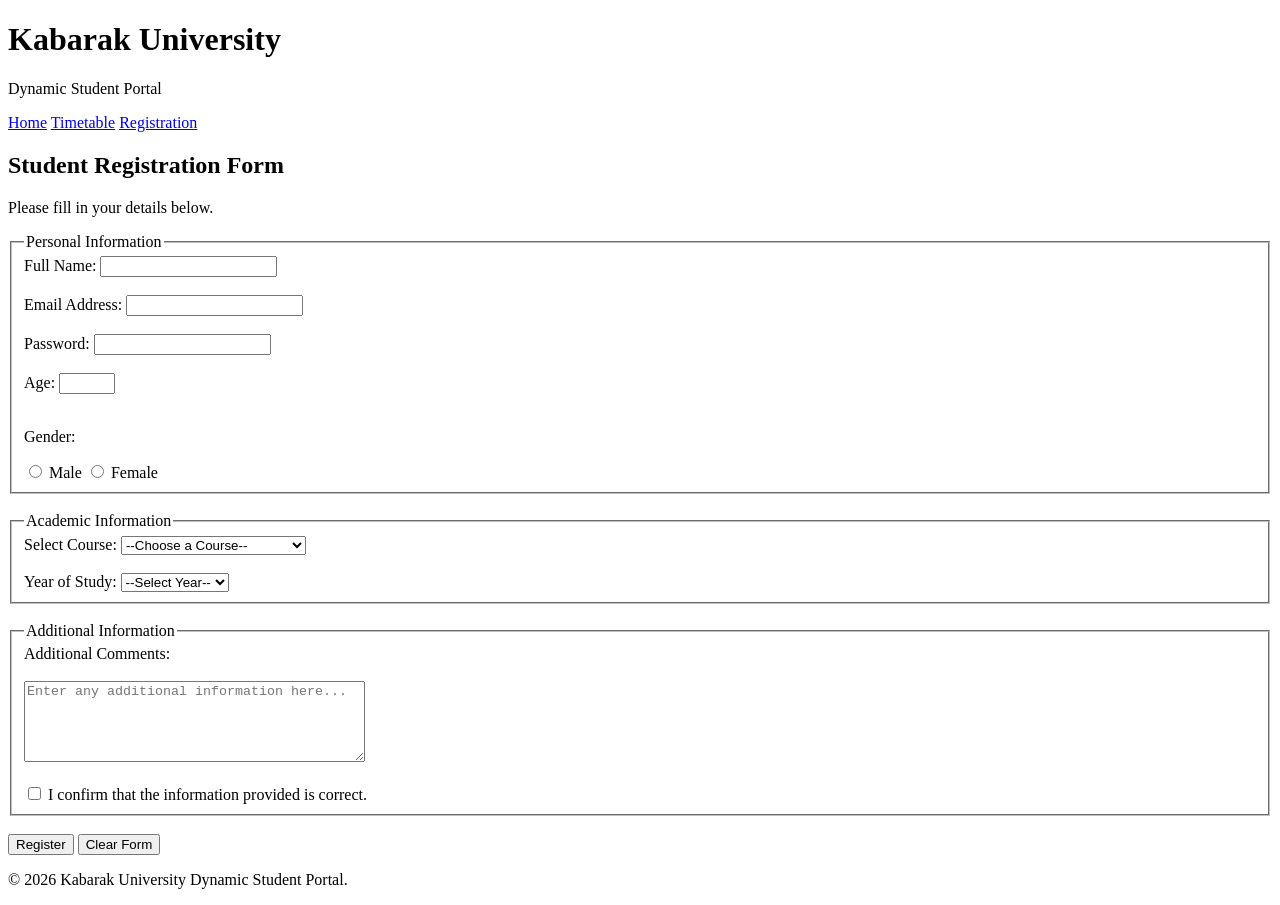
==== register.html @ 9f369994 "student registration form" ====
<!DOCTYPE html>
<html lang="en">

<head>
    <meta charset="UTF-8">
    <meta name="viewport" content="width=device-width, initial-scale=1.0">

    <title>Student Registration - Kabarak University</title>
</head>

<body>

    <header>
        <h1>Kabarak University</h1>
        <p>Dynamic Student Portal</p>
    </header>

    <nav>
        <a href="index.html">Home</a>
        <a href="timetable.html">Timetable</a>
        <a href="register.html">Registration</a>
    </nav>

    <main>

        <h2>Student Registration Form</h2>

        <p>Please fill in your details below.</p>

        <form action="#" method="post">

            <fieldset>
                <legend>Personal Information</legend>

                <label for="name">Full Name:</label>
                <input type="text" id="name" name="name" required>

                <br><br>

                <label for="email">Email Address:</label>
                <input type="email" id="email" name="email" required>

                <br><br>

                <label for="password">Password:</label>
                <input type="password" id="password" name="password" required>

                <br><br>

                <label for="age">Age:</label>
                <input type="number" id="age" name="age" min="16" max="100">

                <br><br>

                <p>Gender:</p>

                <input type="radio" id="male" name="gender" value="Male">
                <label for="male">Male</label>

                <input type="radio" id="female" name="gender" value="Female">
                <label for="female">Female</label>

            </fieldset>

            <br>

            <fieldset>
                <legend>Academic Information</legend>

                <label for="course">Select Course:</label>

                <select id="course" name="course">
                    <option value="">--Choose a Course--</option>
                    <option value="Data Science and Analytics">Data Science and Analytics</option>
                    <option value="Computer Science">Computer Science</option>
                    <option value="Business Administration">Business Administration</option>
                    <option value="Information Technology">Information Technology</option>
                </select>

                <br><br>

                <label for="year">Year of Study:</label>

                <select id="year" name="year">
                    <option value="">--Select Year--</option>
                    <option value="Year 1">Year 1</option>
                    <option value="Year 2">Year 2</option>
                    <option value="Year 3">Year 3</option>
                    <option value="Year 4">Year 4</option>
                </select>

            </fieldset>

            <br>

            <fieldset>
                <legend>Additional Information</legend>

                <label for="comments">Additional Comments:</label>

                <br><br>

                <textarea id="comments" name="comments"
                    rows="5" cols="40"
                    placeholder="Enter any additional information here..."></textarea>

                <br><br>

                <input type="checkbox" id="declaration" name="declaration">
                <label for="declaration">I confirm that the information provided is correct.</label>

            </fieldset>

            <br>

            <button type="submit">Register</button>
            <button type="reset">Clear Form</button>

        </form>

    </main>

    <footer>
        <p>&copy; 2026 Kabarak University Dynamic Student Portal.</p>
    </footer>

</body>

</html>
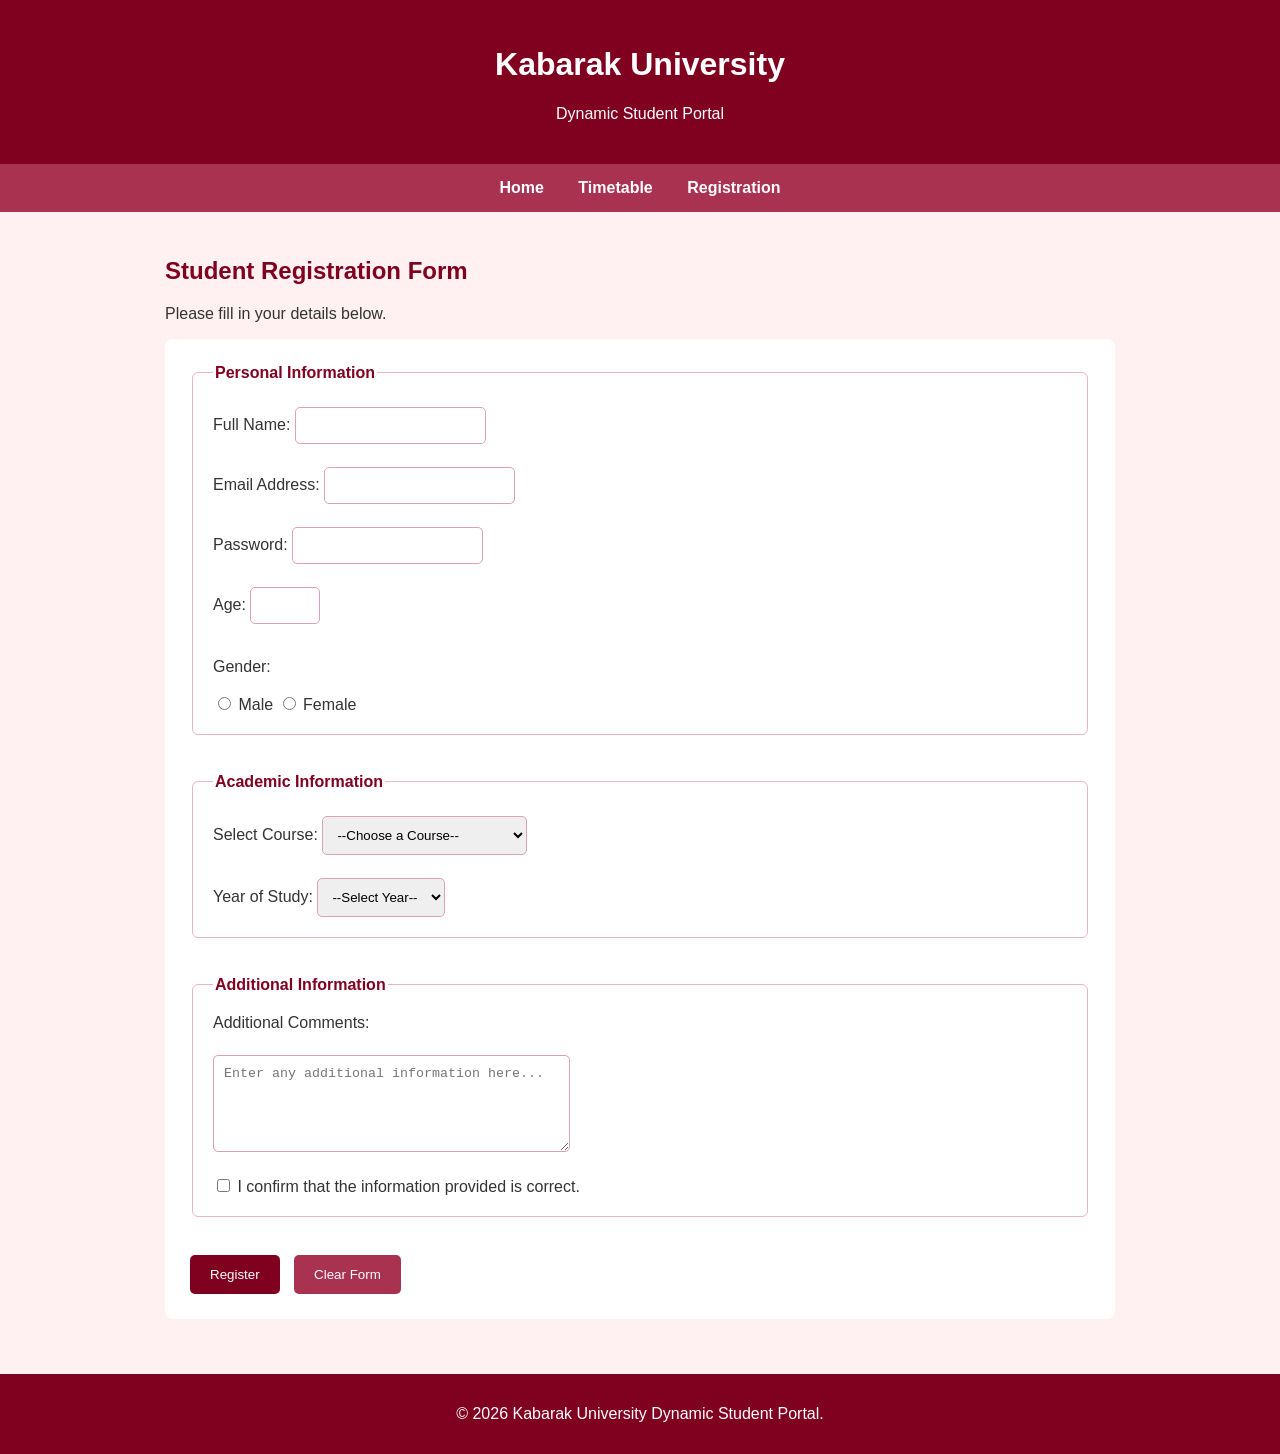
==== commit b3f8a41d: "CSS styling in student portal" ====
--- a/register.html
+++ b/register.html
@@ -6,6 +6,7 @@
     <meta name="viewport" content="width=device-width, initial-scale=1.0">
 
     <title>Student Registration - Kabarak University</title>
+    <link rel="stylesheet" href="styles.css">
 </head>
 
 <body>
--- a/styles.css
+++ b/styles.css
@@ -0,0 +1,131 @@
+/* General page styling */
+* {
+    box-sizing: border-box;
+}
+
+body {
+    font-family: Arial, sans-serif;
+    background-color: #fff1f2;
+    color: #333333;
+    margin: 0;
+    padding: 0;
+}
+
+/* Header styling */
+header {
+    background-color: #800020;
+    color: white;
+    text-align: center;
+    padding: 25px;
+}
+
+/* Navigation styling */
+nav {
+    background-color: #a83250;
+    padding: 15px;
+    text-align: center;
+}
+
+nav a {
+    color: white;
+    text-decoration: none;
+    margin: 15px;
+    font-weight: bold;
+}
+
+nav a:hover {
+    color: #ffd6df;
+}
+
+/* Main content */
+main {
+    padding: 25px;
+    max-width: 1000px;
+    margin: auto;
+}
+
+h2 {
+    color: #800020;
+}
+
+/* Images */
+img {
+    max-width: 100%;
+    height: auto;
+    margin-bottom: 15px;
+}
+
+/* Timetable */
+table {
+    width: 100%;
+    border-collapse: collapse;
+    background-color: white;
+}
+
+th {
+    background-color: #800020;
+    color: white;
+    padding: 12px;
+}
+
+td {
+    padding: 12px;
+    text-align: center;
+}
+
+table, th, td {
+    border: 1px solid #e5b8c3;
+}
+
+/* Registration form */
+form {
+    background-color: white;
+    padding: 25px;
+    border-radius: 8px;
+}
+
+fieldset {
+    border: 1px solid #e5b8c3;
+    padding: 20px;
+    margin-bottom: 20px;
+    border-radius: 6px;
+}
+
+legend {
+    color: #800020;
+    font-weight: bold;
+}
+
+input, select, textarea {
+    padding: 10px;
+    margin-top: 5px;
+    border: 1px solid #d9a3b1;
+    border-radius: 5px;
+}
+
+button {
+    background-color: #a83250;
+    color: white;
+    padding: 12px 20px;
+    border: none;
+    border-radius: 5px;
+    cursor: pointer;
+    margin-right: 10px;
+}
+
+button[type="submit"] {
+    background-color: #800020;
+}
+
+button:hover {
+    opacity: 0.85;
+}
+
+/* Footer */
+footer {
+    background-color: #800020;
+    color: white;
+    text-align: center;
+    padding: 15px;
+    margin-top: 30px;
+}
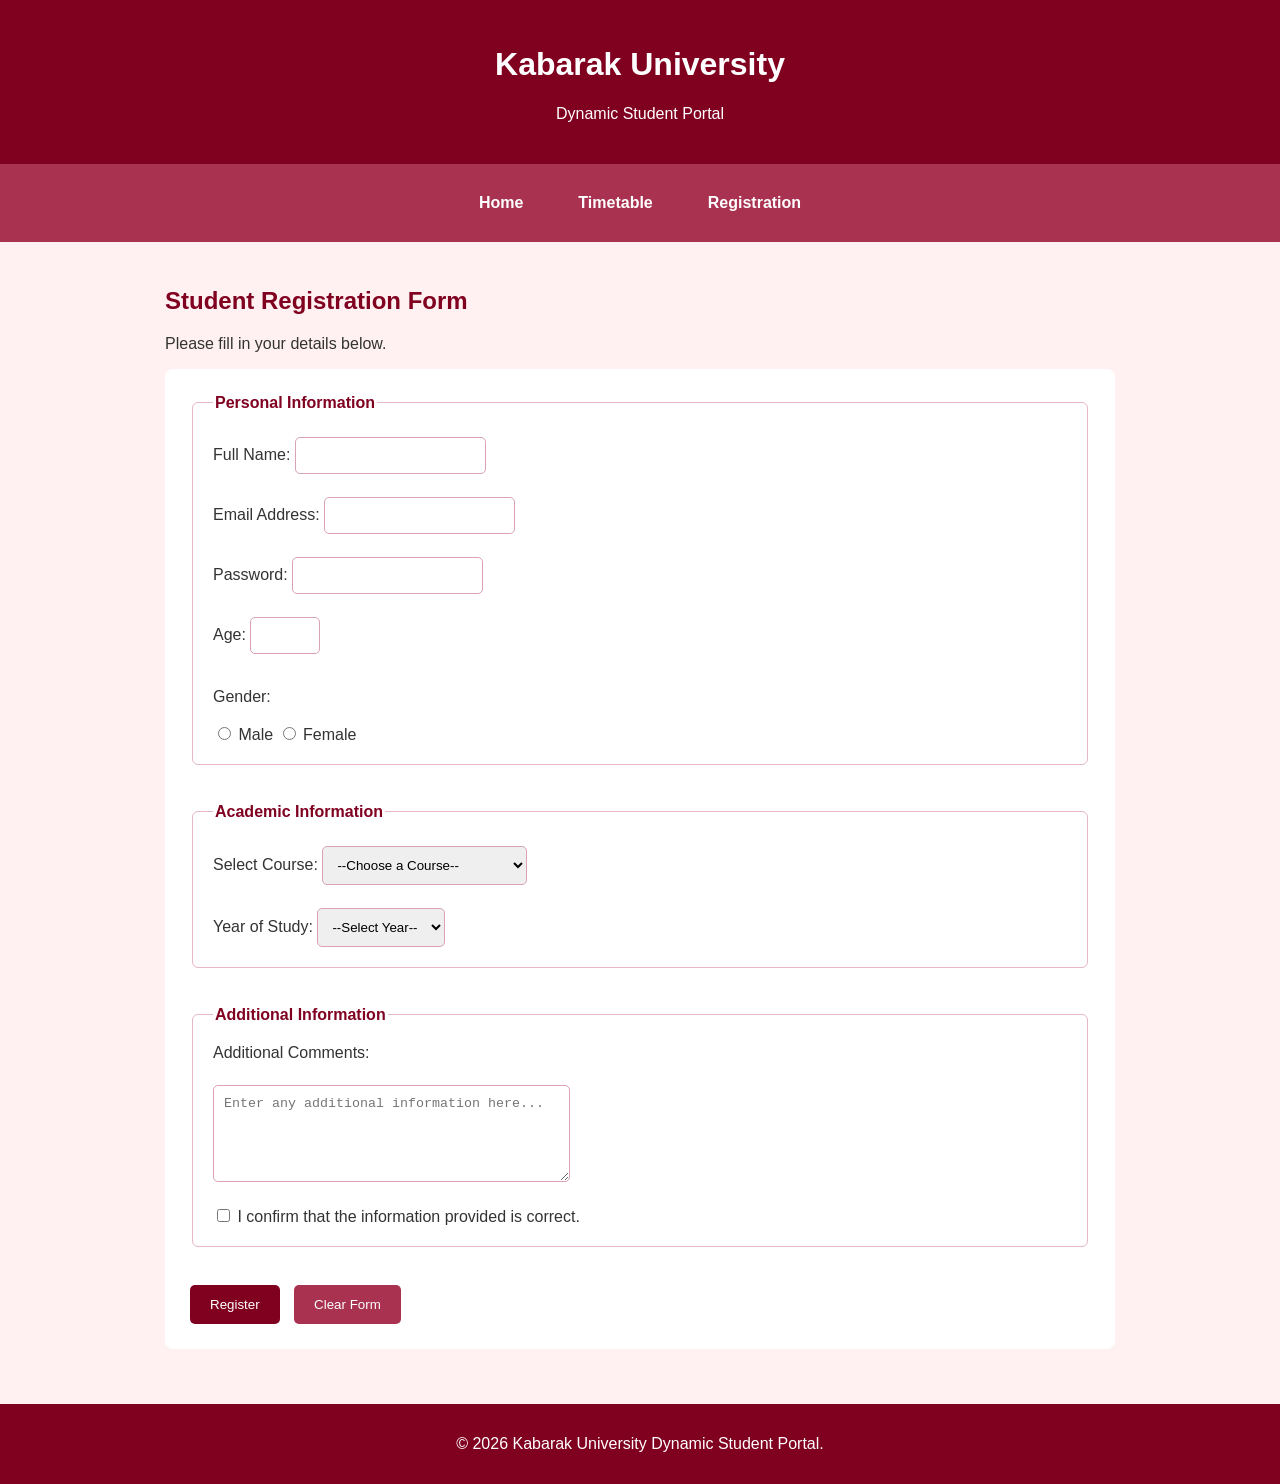
==== commit d537bd1c: "Java script and form validation" ====
--- a/register.html
+++ b/register.html
@@ -28,7 +28,7 @@
 
         <p>Please fill in your details below.</p>
 
-        <form action="#" method="post">
+        <form action="#" method="get" novalidate>
 
             <fieldset>
                 <legend>Personal Information</legend>
@@ -124,7 +124,7 @@
     <footer>
         <p>&copy; 2026 Kabarak University Dynamic Student Portal.</p>
     </footer>
-
+<script src="script.js"></script>
 </body>
 
 </html>
--- a/styles.css
+++ b/styles.css
@@ -23,7 +23,10 @@
 nav {
     background-color: #a83250;
     padding: 15px;
-    text-align: center;
+    display: flex;
+    justify-content: center;
+    align-items: center;
+    gap: 25px;
 }
 
 nav a {
@@ -128,4 +131,17 @@
     text-align: center;
     padding: 15px;
     margin-top: 30px;
+}
+/* Homepage Grid Layout */
+.home-layout {
+    display: grid;
+    grid-template-columns: repeat(2, minmax(0, 1fr));
+    gap: 25px;
+}
+
+/* Responsive layout for smaller screens */
+@media (max-width: 700px) {
+    .home-layout {
+        grid-template-columns: 1fr;
+    }
 }
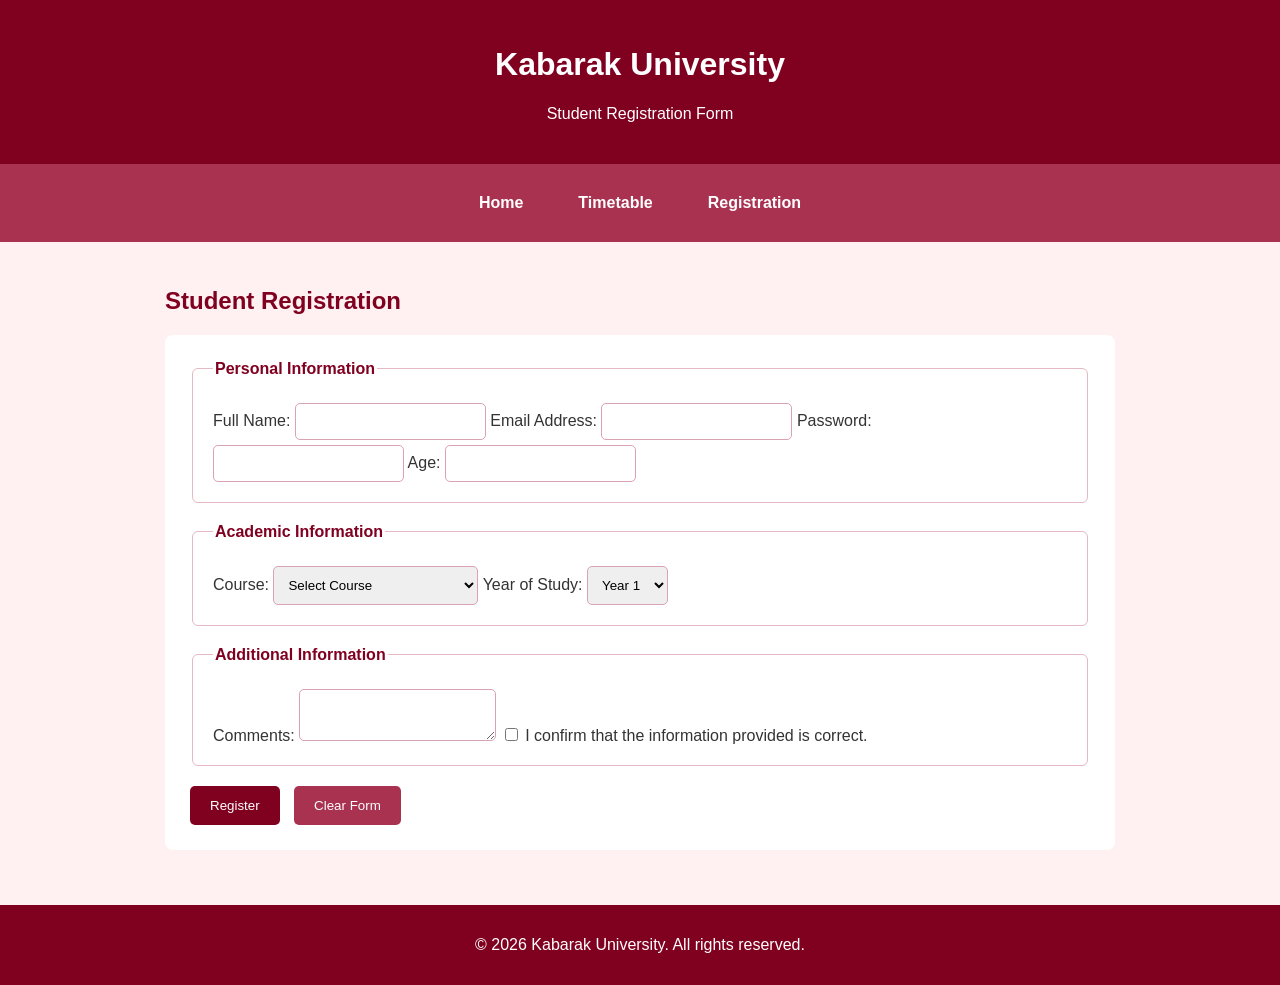
==== commit 92c53391: "Student class and regex validation" ====
--- a/register.html
+++ b/register.html
@@ -6,6 +6,7 @@
     <meta name="viewport" content="width=device-width, initial-scale=1.0">
 
     <title>Student Registration - Kabarak University</title>
+
     <link rel="stylesheet" href="styles.css">
 </head>
 
@@ -13,7 +14,7 @@
 
     <header>
         <h1>Kabarak University</h1>
-        <p>Dynamic Student Portal</p>
+        <p>Student Registration Form</p>
     </header>
 
     <nav>
@@ -24,11 +25,9 @@
 
     <main>
 
-        <h2>Student Registration Form</h2>
+        <h2>Student Registration</h2>
 
-        <p>Please fill in your details below.</p>
-
-        <form action="#" method="get" novalidate>
+        <form id="registration-form" action="#" method="get" novalidate>
 
             <fieldset>
                 <legend>Personal Information</legend>
@@ -36,83 +35,59 @@
                 <label for="name">Full Name:</label>
                 <input type="text" id="name" name="name" required>
 
-                <br><br>
-
                 <label for="email">Email Address:</label>
                 <input type="email" id="email" name="email" required>
-
-                <br><br>
 
                 <label for="password">Password:</label>
                 <input type="password" id="password" name="password" required>
 
-                <br><br>
-
                 <label for="age">Age:</label>
-                <input type="number" id="age" name="age" min="16" max="100">
-
-                <br><br>
-
-                <p>Gender:</p>
-
-                <input type="radio" id="male" name="gender" value="Male">
-                <label for="male">Male</label>
-
-                <input type="radio" id="female" name="gender" value="Female">
-                <label for="female">Female</label>
+                <input type="number" id="age" name="age">
 
             </fieldset>
-
-            <br>
 
             <fieldset>
                 <legend>Academic Information</legend>
 
-                <label for="course">Select Course:</label>
-
+                <label for="course">Course:</label>
                 <select id="course" name="course">
-                    <option value="">--Choose a Course--</option>
-                    <option value="Data Science and Analytics">Data Science and Analytics</option>
-                    <option value="Computer Science">Computer Science</option>
-                    <option value="Business Administration">Business Administration</option>
-                    <option value="Information Technology">Information Technology</option>
+                    <option value="">Select Course</option>
+                    <option value="Data Science and Analytics">
+                        Data Science and Analytics
+                    </option>
+                    <option value="Business Administration">
+                        Business Administration
+                    </option>
+                    <option value="Computer Science">
+                        Computer Science
+                    </option>
+                    <option value="Information Technology">
+                        Information Technology
+                    </option>
                 </select>
 
-                <br><br>
-
                 <label for="year">Year of Study:</label>
-
                 <select id="year" name="year">
-                    <option value="">--Select Year--</option>
-                    <option value="Year 1">Year 1</option>
-                    <option value="Year 2">Year 2</option>
-                    <option value="Year 3">Year 3</option>
-                    <option value="Year 4">Year 4</option>
+                    <option value="1">Year 1</option>
+                    <option value="2">Year 2</option>
+                    <option value="3">Year 3</option>
+                    <option value="4">Year 4</option>
                 </select>
 
             </fieldset>
-
-            <br>
-
+            
             <fieldset>
                 <legend>Additional Information</legend>
 
-                <label for="comments">Additional Comments:</label>
+                <label for="comments">Comments:</label>
+                <textarea id="comments" name="comments"></textarea>
 
-                <br><br>
-
-                <textarea id="comments" name="comments"
-                    rows="5" cols="40"
-                    placeholder="Enter any additional information here..."></textarea>
-
-                <br><br>
-
-                <input type="checkbox" id="declaration" name="declaration">
-                <label for="declaration">I confirm that the information provided is correct.</label>
+                <label>
+                    <input type="checkbox" name="declaration" required>
+                    I confirm that the information provided is correct.
+                </label>
 
             </fieldset>
-
-            <br>
 
             <button type="submit">Register</button>
             <button type="reset">Clear Form</button>
@@ -122,9 +97,11 @@
     </main>
 
     <footer>
-        <p>&copy; 2026 Kabarak University Dynamic Student Portal.</p>
+        <p>&copy; 2026 Kabarak University. All rights reserved.</p>
     </footer>
-<script src="script.js"></script>
+
+    <script src="script.js"></script>
+
 </body>
 
 </html>
